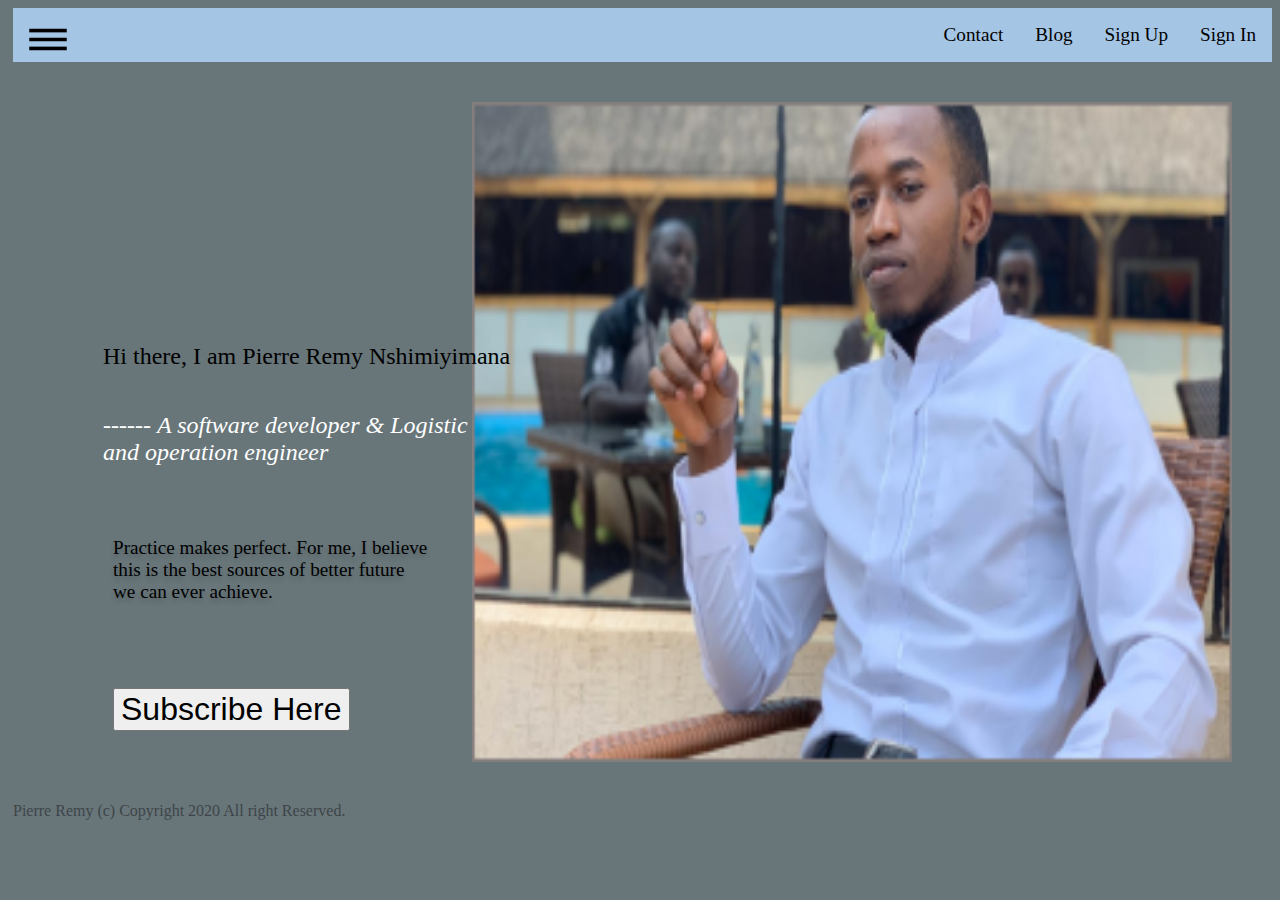
==== index.html @ 20f00237 "Creating a Landing page" ====
<html><!DOCTYPE html>
<html lang="en">
<head>
    <meta charset="UTF-8">
    <meta name="viewport" content="width=device-width, initial-scale=1.0">
    <meta author="Pierre Remy Nshimiyimana">
    <title>Home</title>
    <link rel="stylesheet" href="index.css" />
</head>
<body>
  <div id="container2">
      <div id="nav2">
          <img src="images/navig-icon.png" alt="Menu-icone" class="menu" href="index.html"/>
      
          <ul>
            <li class="signin"><a href="signin.html">Sign in</a></li>
            <li class="signup"><a href="signup.html">Sign up</a></li>
            <li class="blog"><a href="blog.html">Blog</a></li>
            <li class="Contact"><a href="Contact.html">Contact</a></li>
        </ul>
      </div>
      <div id="content1"> 
        <p class="hello">Hi there, I am Pierre Remy Nshimiyimana</p>
        <p class="work">------ <em>A software developer & Logistic <br>and operation engineer</em></p>
      </div>
      <div id="content2">
        <img src="images/profile.png" alt="Profile picture" class="prof"/>
      </div>
      <div id="storypart">
        <p class="story">Practice makes perfect. For me, I believe <br>this is the best sources of better future<br> we can ever achieve.</p>
        <button class="button"><a href="#">Subscribe here</a></button>
      </div>
      <div id="footer">
       <p>Pierre Remy (c) Copyright  2020 All right Reserved.</p>  
      </div>
  </div>
</body>

</html></html>
---- index.css ----
body {
    background-size: auto;
    background-color: rgba(53, 72, 78, 0.75);
    height: auto;
    width: auto;
    }

#container2 {
    position: relative;
    height: 90%;
    margin: auto;
    margin-left: 5px;
    }

#nav {
    position: fixed;
    padding-right: 20px;
}
.menu {
    position: absolute;
    width: 50px;
    height: 43px;
    left: 10px;
    top: 10px;
    }
.menu:hover {
    background-color: #eee4e4;
    }
ul {
    list-style-type: none;
    margin: 0;
    padding: 0;
    overflow: hidden;
    background-color: #a5c5e4;
    }  
li {
    float: right;
    font-size: larger;
    text-transform: capitalize;
  }  
li a {
    display: block;
    color: black;
    text-align: center;
    padding: 16px;
    text-decoration: none;
  }
  
li a:hover {
    background-color: #eee4e4;
    }

.hello {
    position: absolute;
    padding-left: 90px;
    top: 311px;
    font-size: x-large;
    color: black;
    }
.work {
    position: absolute;
    top: 380px;
    padding-left: 90px;
    font-size: x-large;
    color: #FFFFFF;
    }

#content2 {
    float: right;
    box-sizing: border-box;
    padding: 20px;
    }
.prof {
    padding: 20px;
    box-sizing: border-box;
    width: 800px;
    height: 700px;
    }

#storypart {
    position: absolute;
    padding: 10px;
    top: 500px;
    }
.story {
    text-align: justify;
    color: black;
    font-size: larger;
    padding-left: 90px;
    text-shadow: 0px 4px 4px rgba(41, 39, 39, 0.25);
    }
.button {
    position: absolute;
    left: 100px;
    top: 180px;
    font-size: xx-large;
    text-align: center;
    text-transform: capitalize;
    color: whitesmoke
    }
.button a {
    color: black;
    text-decoration: none;
    }

#footer {
    color: #3E4549;
    clear: both;
}
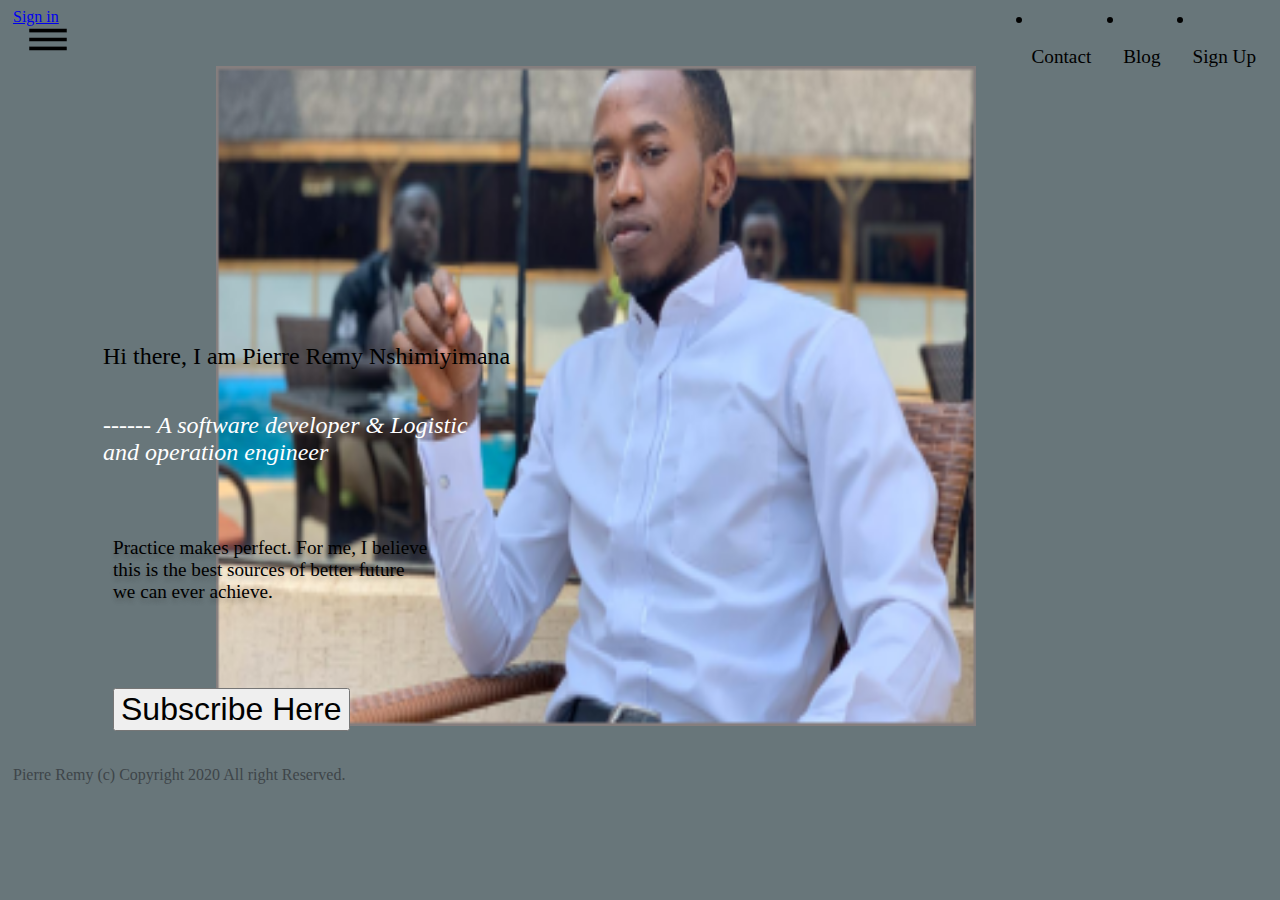
==== commit 5f8f474a: "modifying landing page" ====
--- a/index.html
+++ b/index.html
@@ -10,7 +10,7 @@
 <body>
   <div id="container2">
       <div id="nav2">
-          <img src="images/navig-icon.png" alt="Menu-icone" class="menu" href="index.html"/>
+          <img src="images/navig-icon.png" alt="Menu-icone" class="menu" href="menu.html>
       
           <ul>
             <li class="signin"><a href="signin.html">Sign in</a></li>
@@ -28,9 +28,9 @@
       </div>
       <div id="storypart">
         <p class="story">Practice makes perfect. For me, I believe <br>this is the best sources of better future<br> we can ever achieve.</p>
-        <button class="button"><a href="#">Subscribe here</a></button>
+        <button class="button"><a href="subscribe.html">Subscribe here</a></button>
       </div>
-      <div id="footer">
+      <div id="foot">
        <p>Pierre Remy (c) Copyright  2020 All right Reserved.</p>  
       </div>
   </div>
--- a/index.css
+++ b/index.css
@@ -103,7 +103,7 @@
     text-decoration: none;
     }
 
-#footer {
+#foot {
     color: #3E4549;
     clear: both;
 }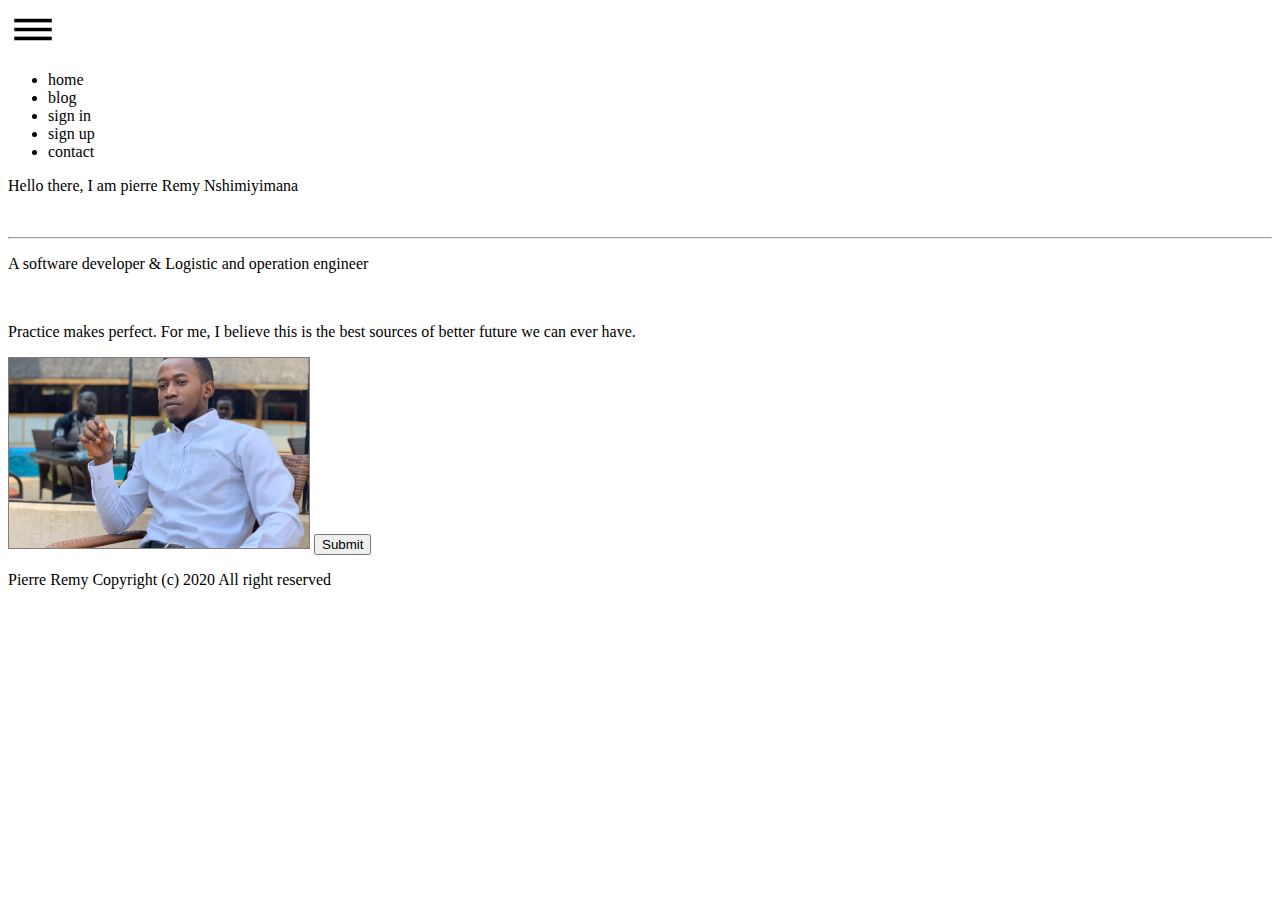
==== commit 37fdf68e: "updating landing page" ====
--- a/index.html
+++ b/index.html
@@ -1,39 +1,45 @@
-<html><!DOCTYPE html>
+<!DOCTYPE html>
 <html lang="en">
 <head>
-    <meta charset="UTF-8">
-    <meta name="viewport" content="width=device-width, initial-scale=1.0">
-    <meta author="Pierre Remy Nshimiyimana">
-    <title>Home</title>
-    <link rel="stylesheet" href="index.css" />
+  <meta charset="UTF-8">
+  <meta name="viewport" content="width=device-width, initial-scale=1.0">
+  <title>Landing page</title>
+  <link type="text/css" href="Index.css">
 </head>
 <body>
-  <div id="container2">
-      <div id="nav2">
-          <img src="images/navig-icon.png" alt="Menu-icone" class="menu" href="menu.html>
-      
-          <ul>
-            <li class="signin"><a href="signin.html">Sign in</a></li>
-            <li class="signup"><a href="signup.html">Sign up</a></li>
-            <li class="blog"><a href="blog.html">Blog</a></li>
-            <li class="Contact"><a href="Contact.html">Contact</a></li>
+    <div id="header">
+      <div id="menu">
+        <img src="images/navig-icon.png">
+      </div>
+      <div id="menu">
+        <ul>
+          <li>home</li>
+          <li>blog</li>
+          <li>sign in</li>
+          <li>sign up</li>
+          <li>contact</li>
         </ul>
       </div>
-      <div id="content1"> 
-        <p class="hello">Hi there, I am Pierre Remy Nshimiyimana</p>
-        <p class="work">------ <em>A software developer & Logistic <br>and operation engineer</em></p>
+
+    </div>
+
+    <div id="content">
+      <div id="part1">
+        <p class="salute">Hello there, I am pierre Remy Nshimiyimana</p><br>
+        <hr>
+        <p class="work">A software developer  & Logistic and operation engineer</p><br>
+        <p class="inspire">Practice makes perfect. For me, I believe this is the best sources of better future we can ever have.</p>        
       </div>
-      <div id="content2">
-        <img src="images/profile.png" alt="Profile picture" class="prof"/>
+      <div id="part2">
+        <img src="images/profile.png" class="profile">
+        <button>Submit</button>
       </div>
-      <div id="storypart">
-        <p class="story">Practice makes perfect. For me, I believe <br>this is the best sources of better future<br> we can ever achieve.</p>
-        <button class="button"><a href="subscribe.html">Subscribe here</a></button>
-      </div>
-      <div id="foot">
-       <p>Pierre Remy (c) Copyright  2020 All right Reserved.</p>  
-      </div>
-  </div>
+      
+    </div>
+
+    <div id="footer">
+      <p>Pierre Remy Copyright (c) 2020 All right reserved</p>
+    </div>
+  
 </body>
-
-</html></html>+</html>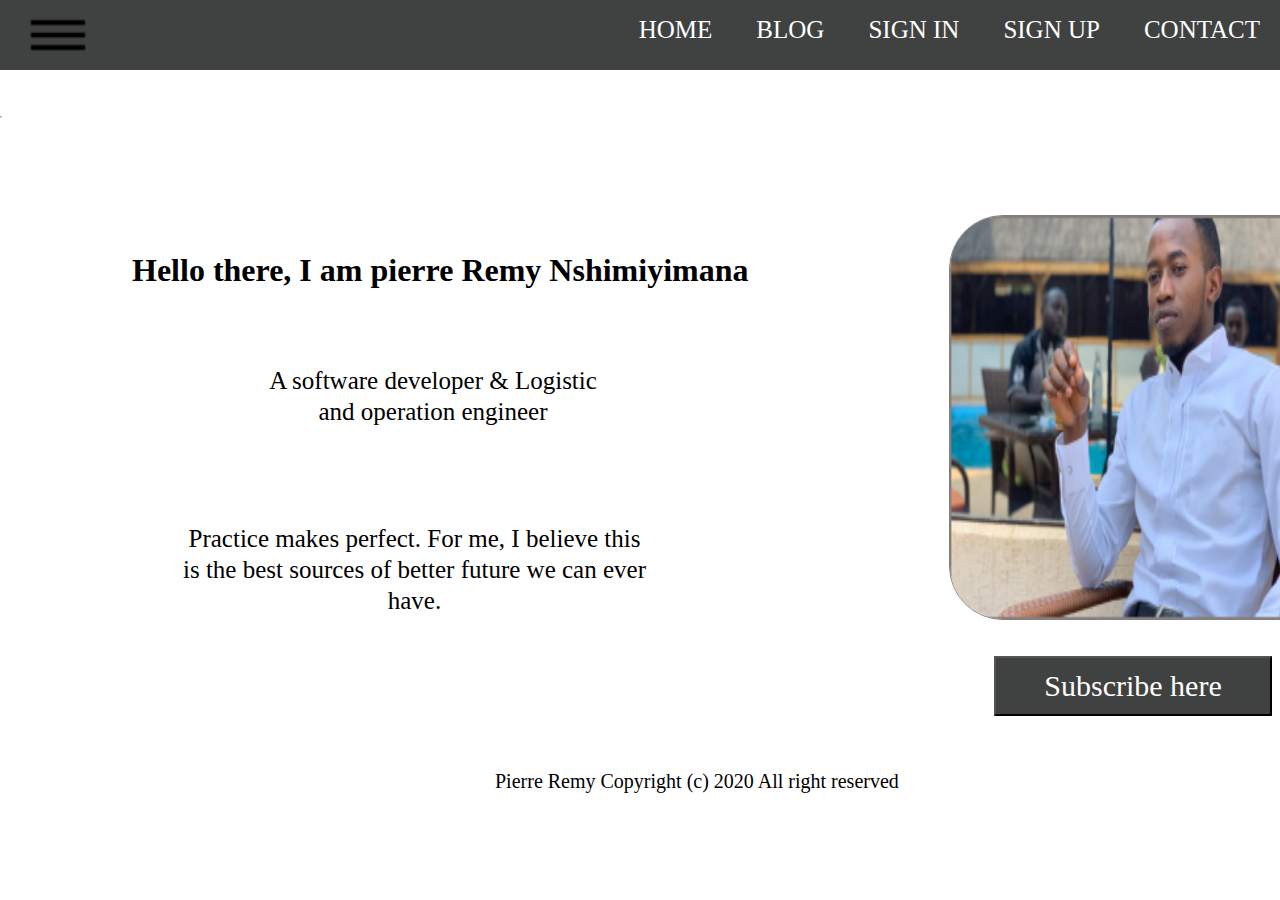
==== commit 3781efb7: "Ending landing page update" ====
--- a/index.html
+++ b/index.html
@@ -4,20 +4,21 @@
   <meta charset="UTF-8">
   <meta name="viewport" content="width=device-width, initial-scale=1.0">
   <title>Landing page</title>
-  <link type="text/css" href="Index.css">
+  <link rel="stylesheet" href="index.css">
 </head>
 <body>
     <div id="header">
       <div id="menu">
-        <img src="images/navig-icon.png">
+        <img src="images/navig-icon.png" class="menu">
       </div>
-      <div id="menu">
+      <div id="navigation">
         <ul>
-          <li>home</li>
-          <li>blog</li>
-          <li>sign in</li>
-          <li>sign up</li>
-          <li>contact</li>
+          <li><a href="/">home</a></li>
+          <li><a href="blog.html">blog</a></li>
+          <li><a href="blog.html">sign in</a></li>
+          <li><a href="blog.html">sign up</a></li>
+          <li><a href="blog.html">contact</a></li>
+         
         </ul>
       </div>
 
@@ -31,14 +32,14 @@
         <p class="inspire">Practice makes perfect. For me, I believe this is the best sources of better future we can ever have.</p>        
       </div>
       <div id="part2">
-        <img src="images/profile.png" class="profile">
-        <button>Submit</button>
+        <img src="images/profile.png" class="profile"><br>
+        <button class="button">Subscribe here</button>
       </div>
       
     </div>
 
     <div id="footer">
-      <p>Pierre Remy Copyright (c) 2020 All right reserved</p>
+      <p class="footer">Pierre Remy Copyright (c) 2020 All right reserved</p>
     </div>
   
 </body>
--- a/index.css
+++ b/index.css
@@ -0,0 +1,177 @@
+body {
+    margin: 0px;
+    padding: 0px;
+    background-color: fff;
+    display: grid;
+    grid-template-columns: repeat(3, 1fr);
+    grid-gap: 20px;
+    grid-auto-rows: minmax(70px, auto);
+    font-family: Muli;
+
+}
+#header {
+    grid-column: 1 /4;
+    grid-row: 1 / 1;
+    color: white;
+    background-color: #404241;
+    align-items: center;
+}
+.menu {
+    
+position: absolute;
+width: 72px;
+height: 60px;
+left: 22px;
+top: 5px;
+color: white;
+}
+.menu:hover {
+    background-color: white;
+}
+
+li {
+    text-decoration: none;
+    display: inline;
+    text-transform: uppercase;
+    color: white;
+    padding: 20px;
+    text-align: center;
+    font-size: 25px;
+    
+}
+li a {
+    color: white;
+    text-decoration: none;
+}
+li a:hover {
+text-decoration: underline;
+}
+li a:active {
+    background-color: burlywood;
+}
+
+#content {
+    grid-column: 1 /4;
+    grid-row: 2;
+    background-color: white; 
+}
+
+#part1 {
+    float:left;
+    grid-column: 1 /2;
+    grid-row: 2;
+    background-color: white;
+
+}
+#part2 {
+   float: right;
+   align-items: center;
+   padding: 30px;
+}
+.salute {
+    position: absolute;
+    width: 712px;
+    height: 80px;
+    left: 132px;
+    top: 218px;
+    
+    font-family: Muli;
+    font-style: normal;
+    font-weight: bold;
+    font-size: 32px;
+    line-height: 40px;
+    
+    color: #000000;
+    
+}
+.work {
+
+    position: absolute;
+    width: 356px;
+    height: 150px;
+    left: 255px;
+    top: 296px;
+    
+   
+    font-style: normal;
+    font-weight: normal;
+    font-size: 25px;
+    line-height: 31px;
+    display: flex;
+    align-items: center;
+    text-align: center;
+    
+    color: #000000;
+}
+.inspire {
+    position: absolute;
+    width: 473px;
+    height: 94px;
+    left: 178px;
+    top: 497px;
+    
+    font-family: Muli;
+    font-style: normal;
+    font-weight: normal;
+    font-size: 25px;
+    line-height: 31px;
+    display: flex;
+    align-items: center;
+    text-align: center;
+    
+    color: #000000;
+}
+
+#menu {
+  float: left;
+}
+.menu {
+    color: white;
+
+}
+#navigation {
+    float: right;
+}
+.profile {
+    position: absolute;
+    width: 400px;
+    height: 405px;
+    left: 949px;
+    top: 215px;
+    border: 1px solid #857E7E;
+    box-sizing: border-box;
+    border-radius: 54px;
+}
+.button {
+    position: absolute;
+    width: 278px;
+    height: 60px;
+    left: 994px;
+    top: 656px;
+    text-align: center;
+
+    font-family: Muli;
+    font-style: normal;
+    font-weight: normal;
+    font-size: 30px;
+    line-height: 38px;
+    align-items: center;
+    text-align: center;
+
+    color: #FFFFFF;
+    background-color: #404241;
+}
+#footer {
+    clear: both;
+
+}
+.footer {
+    position: absolute;
+    font-style: normal;
+    font-weight: normal;
+    font-size: 20px;
+    text-align: center;
+    color: #000000;
+    left: 495px;
+    top: 750px;
+}
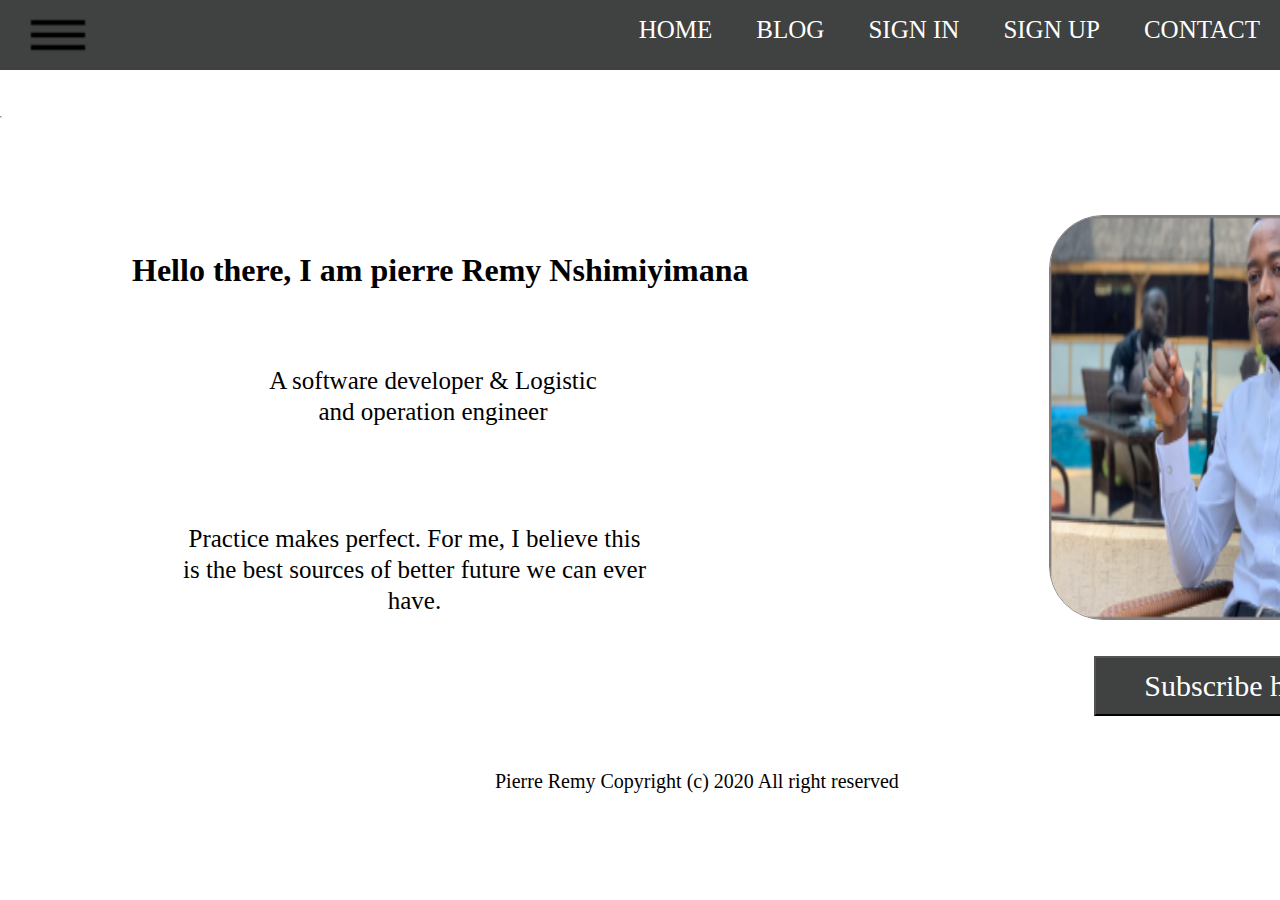
==== commit 8dd880e4: "Updating developer branch" ====
--- a/index.html
+++ b/index.html
@@ -15,9 +15,9 @@
         <ul>
           <li><a href="/">home</a></li>
           <li><a href="blog.html">blog</a></li>
-          <li><a href="blog.html">sign in</a></li>
-          <li><a href="blog.html">sign up</a></li>
-          <li><a href="blog.html">contact</a></li>
+          <li><a href="signin.html">sign in</a></li>
+          <li><a href="signup.html">sign up</a></li>
+          <li><a href="contact.html">contact</a></li>
          
         </ul>
       </div>
--- a/index.css
+++ b/index.css
@@ -136,7 +136,7 @@
     position: absolute;
     width: 400px;
     height: 405px;
-    left: 949px;
+    left: 1049px;
     top: 215px;
     border: 1px solid #857E7E;
     box-sizing: border-box;
@@ -146,7 +146,7 @@
     position: absolute;
     width: 278px;
     height: 60px;
-    left: 994px;
+    left: 1094px;
     top: 656px;
     text-align: center;
 
